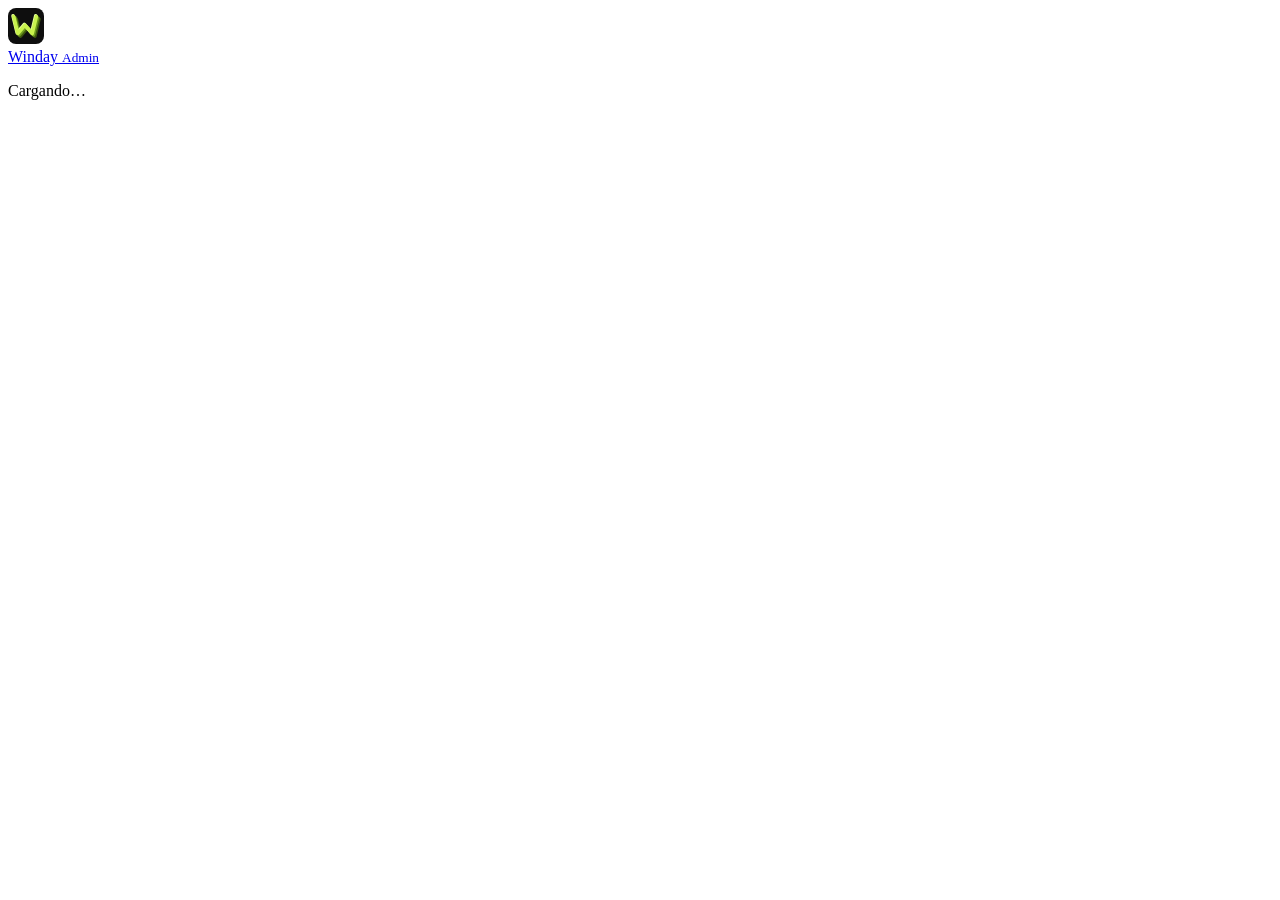
==== admin/index.html @ e3b346ac "Panel de administración y sitio público en su propia carpeta - admin/: clientes, abonos, registrar b" ====
<!doctype html>
<html lang="es">
<head>
  <meta charset="utf-8">
  <meta name="viewport" content="width=device-width, initial-scale=1, viewport-fit=cover">
  <title>Winday · Admin</title>
  <meta name="robots" content="noindex, nofollow">
  <meta name="theme-color" content="#e3f5b0">
  <meta name="color-scheme" content="light only">
  <link rel="icon" href="/logo.svg" type="image/svg+xml">
  <link rel="preconnect" href="https://fonts.googleapis.com">
  <link rel="preconnect" href="https://fonts.gstatic.com" crossorigin>
  <link rel="stylesheet" href="https://fonts.googleapis.com/css2?family=Manrope:wght@400;500;600;700;800&display=swap">
  <link rel="stylesheet" href="/admin.css">
</head>
<body>
  <header class="barra">
    <a href="/" class="marca" aria-label="Winday Admin, inicio">
      <img src="/logo.svg" alt="" width="36" height="36">
      <div>Win<span>day</span> <small>Admin</small></div>
    </a>
    <button id="salir" class="enlace" type="button" hidden>Salir</button>
  </header>

  <main id="app" class="contenido">
    <p class="vacio">Cargando…</p>
  </main>

  <dialog id="dlg" class="ventana"></dialog>

  <script src="/admin.js" type="module"></script>
</body>
</html>
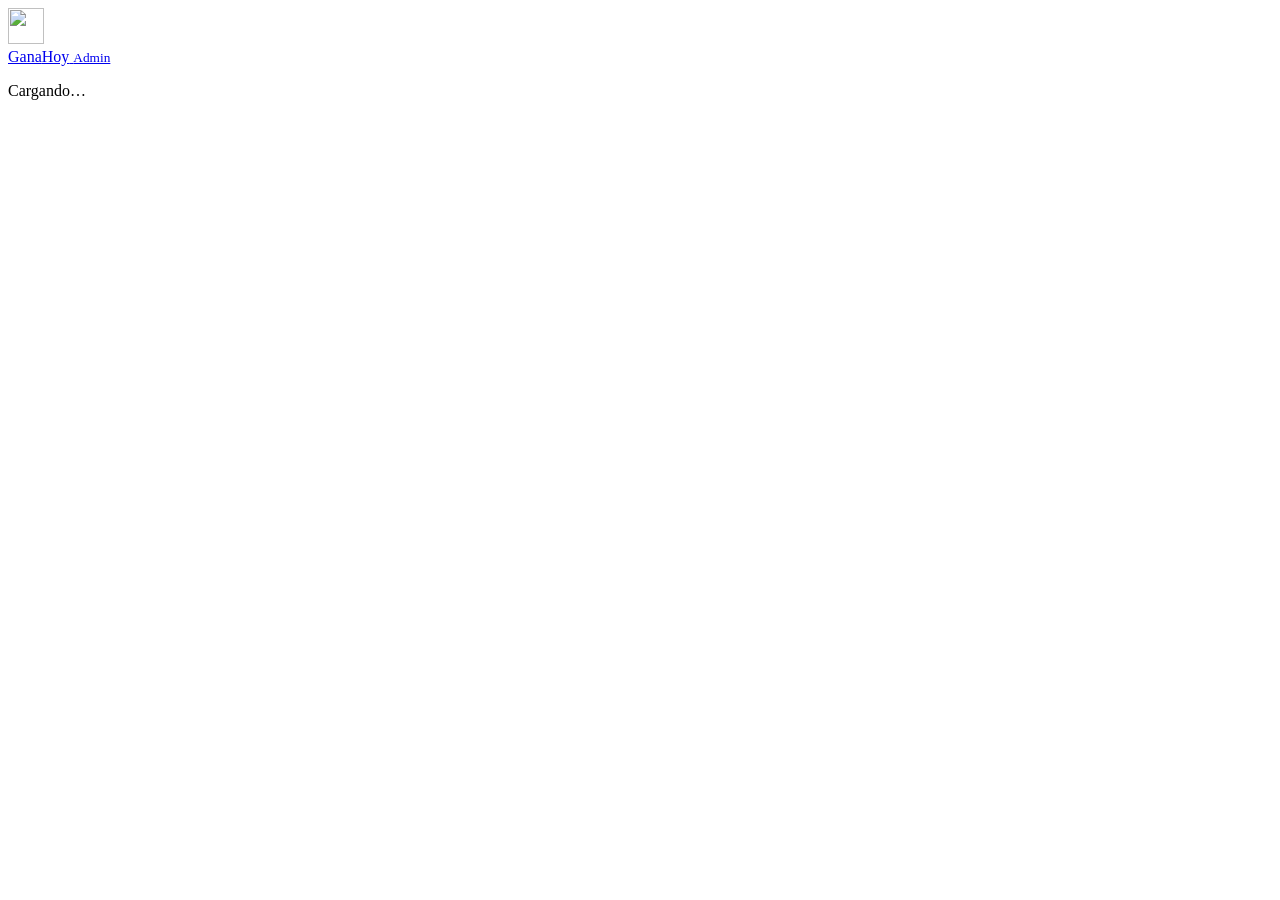
==== commit 2171f49a: "Cambio de marca: Winday pasa a GanaHoy (logo, nombre y colores) Co-Authored-By: Claude Opus 5.5 <nor" ====
--- a/admin/index.html
+++ b/admin/index.html
@@ -3,11 +3,12 @@
 <head>
   <meta charset="utf-8">
   <meta name="viewport" content="width=device-width, initial-scale=1, viewport-fit=cover">
-  <title>Winday · Admin</title>
+  <title>GanaHoy · Admin</title>
   <meta name="robots" content="noindex, nofollow">
-  <meta name="theme-color" content="#e3f5b0">
+  <meta name="theme-color" content="#d4f0df">
   <meta name="color-scheme" content="light only">
-  <link rel="icon" href="/logo.svg" type="image/svg+xml">
+  <link rel="icon" href="/icono.png" type="image/png">
+  <link rel="apple-touch-icon" href="/apple-touch-icon.png">
   <link rel="preconnect" href="https://fonts.googleapis.com">
   <link rel="preconnect" href="https://fonts.gstatic.com" crossorigin>
   <link rel="stylesheet" href="https://fonts.googleapis.com/css2?family=Manrope:wght@400;500;600;700;800&display=swap">
@@ -15,9 +16,9 @@
 </head>
 <body>
   <header class="barra">
-    <a href="/" class="marca" aria-label="Winday Admin, inicio">
-      <img src="/logo.svg" alt="" width="36" height="36">
-      <div>Win<span>day</span> <small>Admin</small></div>
+    <a href="/" class="marca" aria-label="GanaHoy Admin, inicio">
+      <img src="/icono.png" alt="" width="36" height="36">
+      <div>Gana<span>Hoy</span> <small>Admin</small></div>
     </a>
     <button id="salir" class="enlace" type="button" hidden>Salir</button>
   </header>
